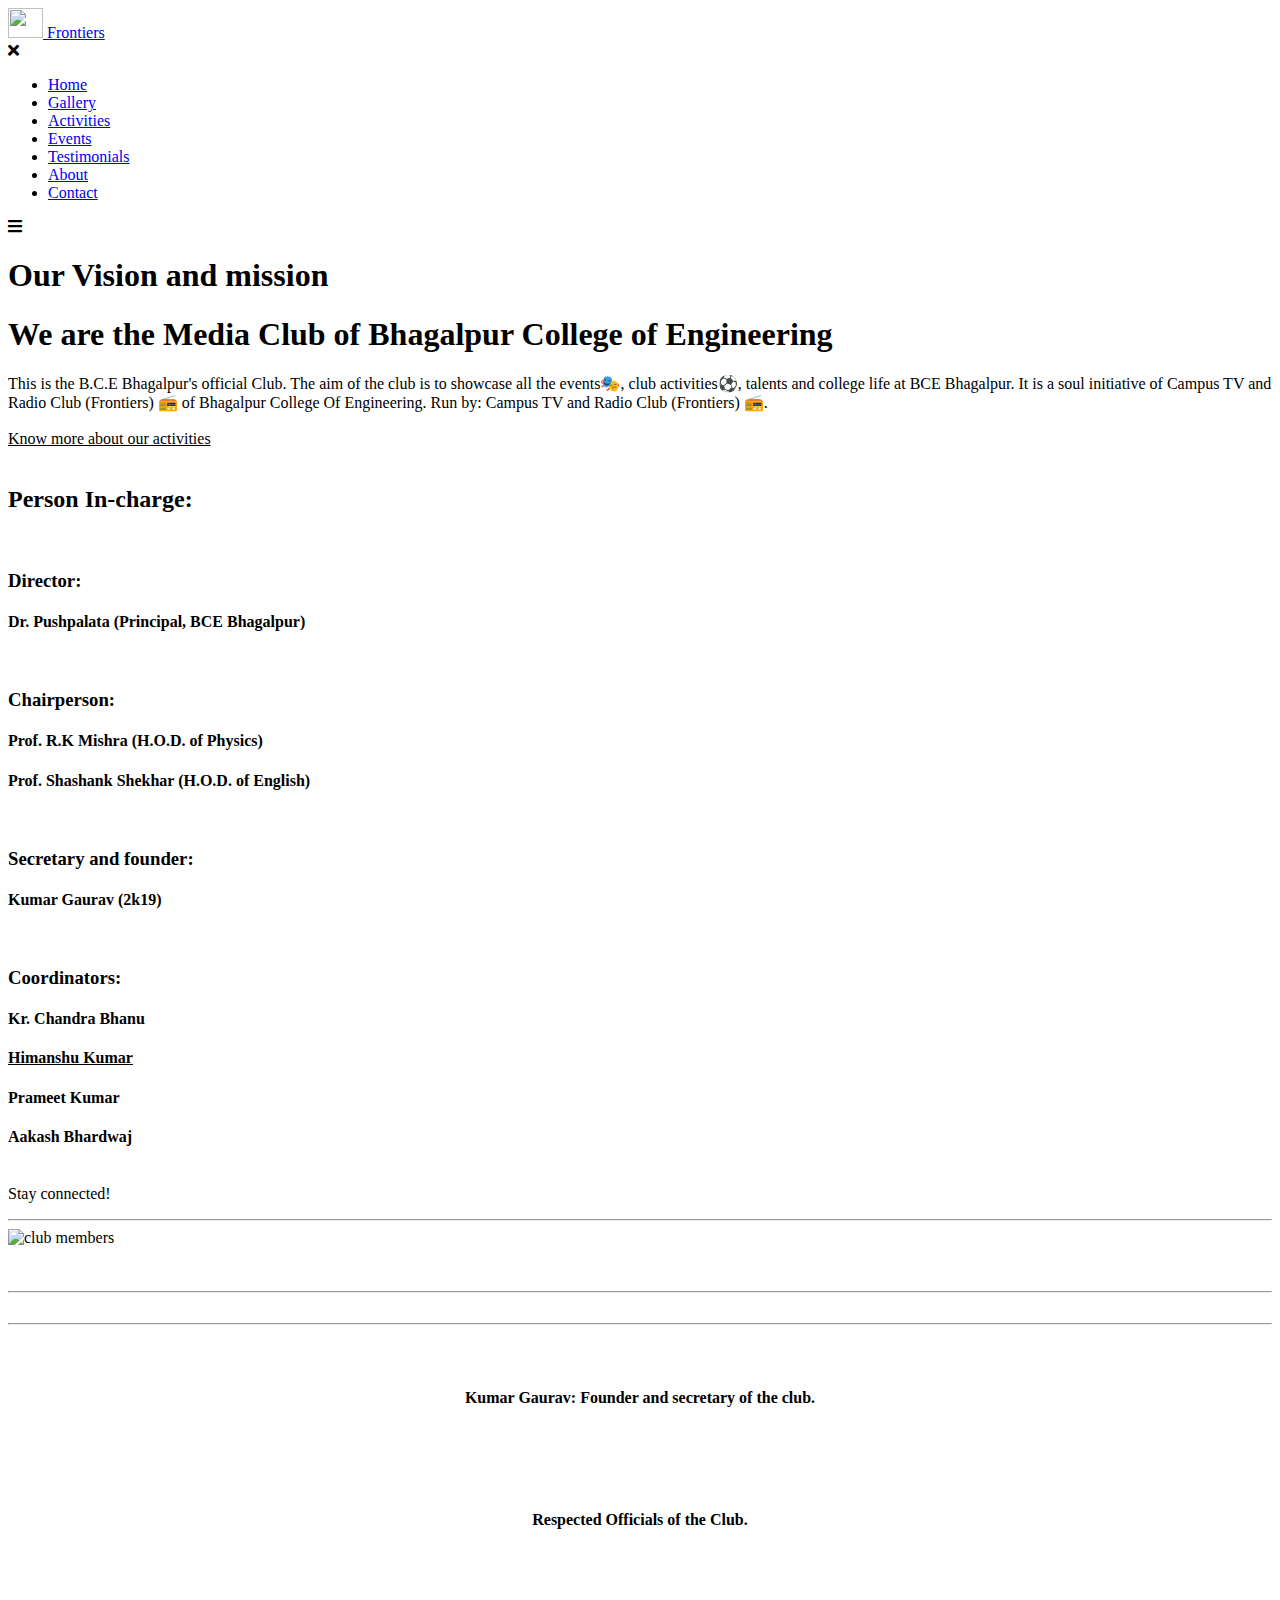
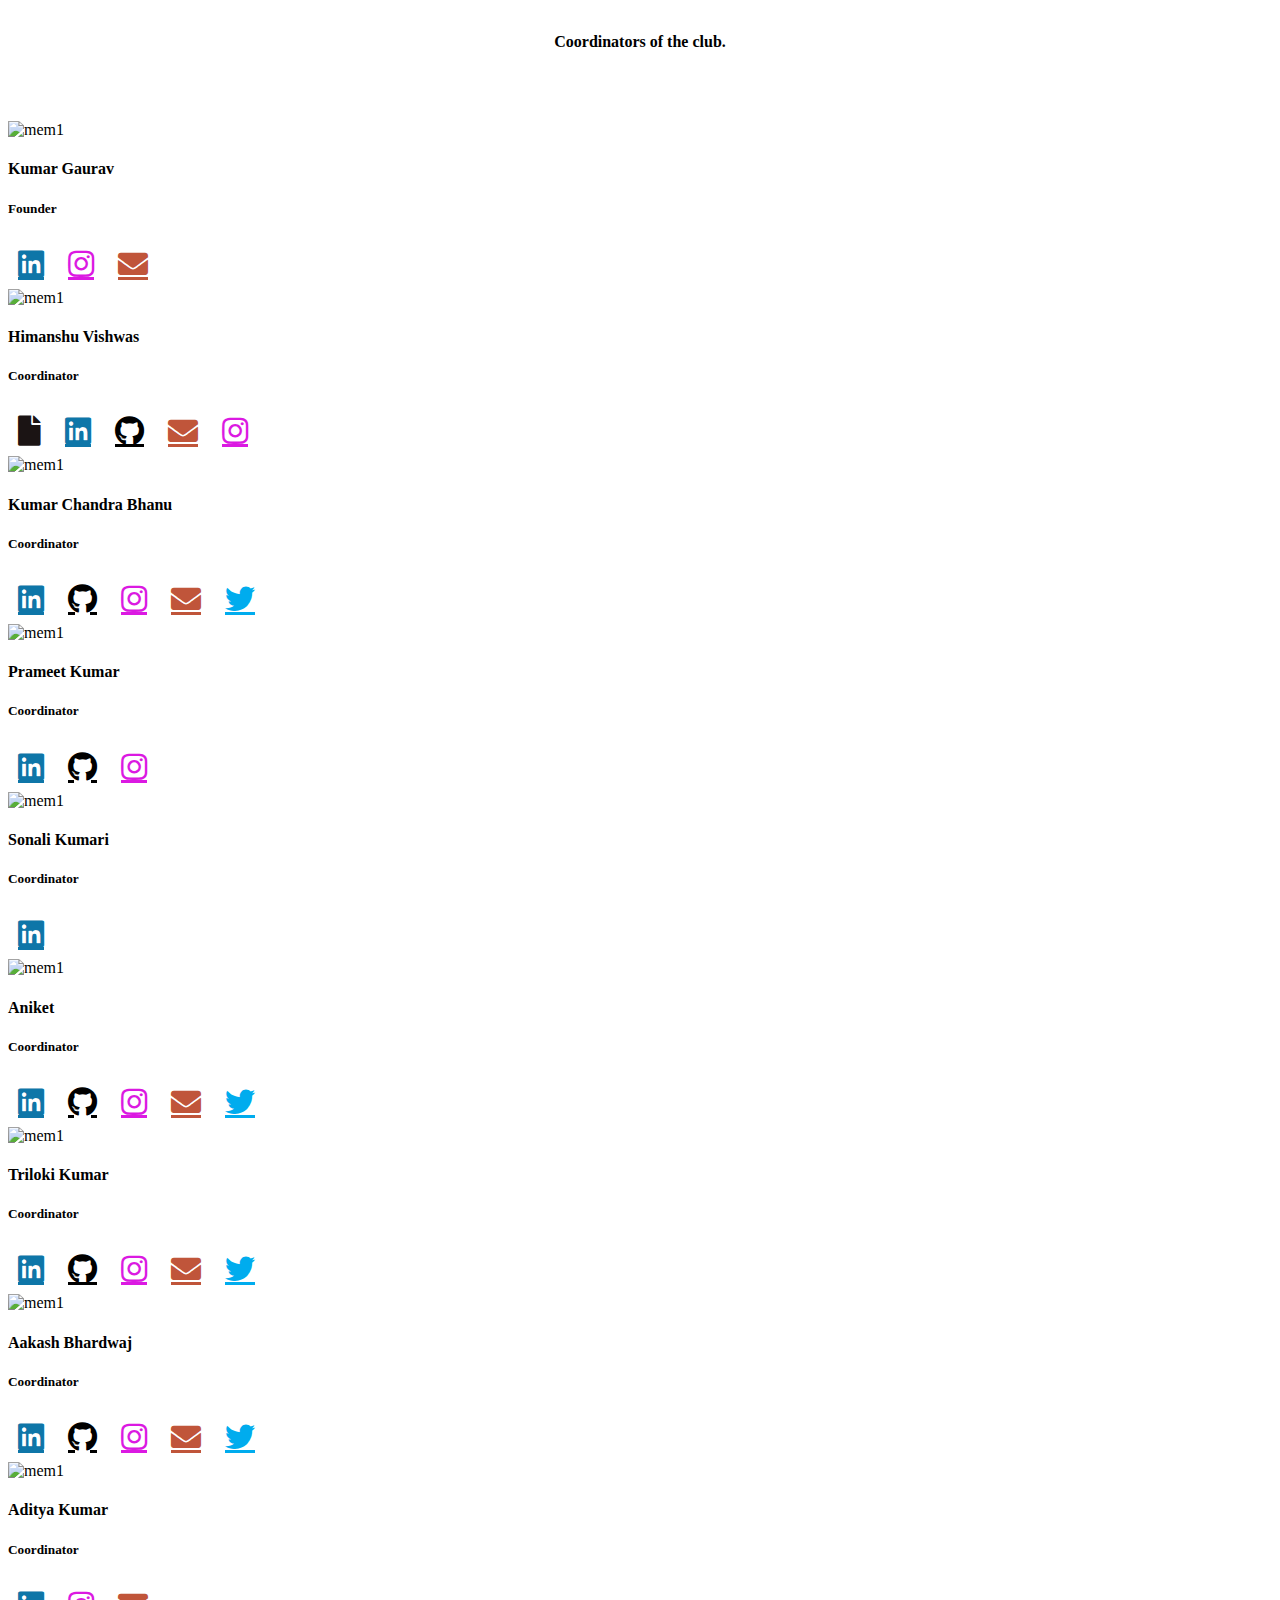
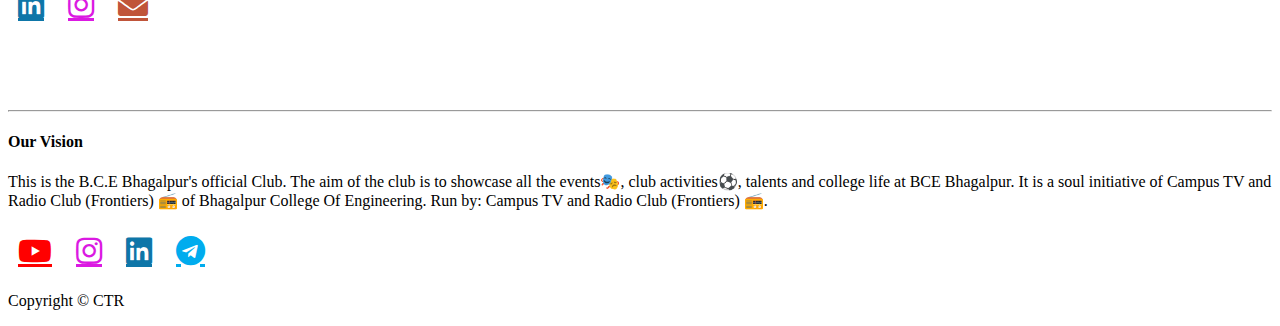
==== about.html @ 644f3f8e "Update about.html" ====
<!DOCTYPE html>
<html lang="en">

<head>
    <meta charset="UTF-8">
    <meta http-equiv="X-UA-Compatible" content="IE=edge">
    <meta name="viewport" content="width=device-width, initial-scale=1.0">
    <title>Campus TV and Radio Club</title>
    <link rel="icon" href="img/logoctv.png" />
    <link rel="stylesheet" href="style.css">
    <link rel="stylesheet" href="https://cdnjs.cloudflare.com/ajax/libs/font-awesome/5.15.3/css/all.min.css">
    <link rel="stylesheet"
        href="https://fonts.googleapis.com/css2?family=Poppins:wght@100;200;300;400;600;700&display=swap">
</head>

<body>
    <section class="Sub-header">
        <nav>
            <a href="./" class="logo"
          ><img
            src="img/logoctv.png"
            style="width: 35px; height: 30px"
            alt=""
          />
          Frontiers
        </a>
            <div class="nav-links" id="navLinks">
                <!-- reposnive bar open and close -->
                <i class="fa fa-times" onclick="hideMenu()"></i>
                <ul>
                    <li><a href="./">Home</a></li>
                    <li><a href="./gallery">Gallery</a></li>
                    <li><a href="./activities">Activities</a></li>
                    <li><a href="./events">Events</a></li>
                    <li><a href="./testimonials">Testimonials</a></li>
                    <li><a href="./about">About</a></li>
                    <li><a href="./contact">Contact</a></li>
                </ul>
            </div>
            <i class="fa fa-bars" onclick="showMenu()"></i>
            <!-- reposnive bar open and close -->
        </nav>
        <h1>Our Vision and mission</h1>
    </section>

    <!-- About Us Section Start -->

    <section class="about-us">
        <div class="row">
            <div class="about-col">
                <h1>We are the Media Club of Bhagalpur College of Engineering</h1>
                <p>This is the B.C.E Bhagalpur's official Club. The aim of the club is to
                    showcase all the events🎭, club activities⚽, talents and college life
                    at BCE Bhagalpur. It is a soul initiative of Campus TV and Radio Club
                    (Frontiers) 📻 of Bhagalpur College Of Engineering. Run by: Campus TV
                    and Radio Club (Frontiers) 📻.
                    <br>
                    <br>
                    <a href="./activities" class="hero_btn" style="color: black; border-color:#24f8c7d7;">Know more about our activities</a>
                    <br>
                    <br>
                    <h2>Person In-charge:</h2>
                    <br>
                    <h3>Director:</h3> 
                    <h4>Dr. Pushpalata (Principal, BCE Bhagalpur)</h4>
                    <br>
                    <h3>Chairperson:</h3> 
                    <h4>Prof. R.K Mishra (H.O.D. of Physics)</h4>
                    <h4>Prof. Shashank Shekhar (H.O.D. of English)</h4>
                    <br>
                    <h3>Secretary and founder:</h3> 
                    <h4>Kumar Gaurav (2k19)</h4>
                    <br>
                    <h3>Coordinators:</h3> 
                    <h4>Kr. Chandra Bhanu</h4>
                    <h4><a href="https://himanshu-vishwas.github.io" style="color: black;" target="_blank">Himanshu Kumar</a></h4>
                    <h4>Prameet Kumar</h4>
                    <h4>Aakash Bhardwaj</h4>
                    <br>
                    
                    Stay connected!
                  </p>  

                  
                   
            </div>
            <hr>

            
            <div class="about-col">

                <img src="img/gallery/1.png" alt="club members">

            </div>
        </div>
    </br>
</br>
<hr style="margin-bottom: 30px;">
<hr style="margin-bottom: 30px;">
        <div>
            <img src="img/gallery/Secretary.jpg" alt="" style="width: 100%;" />
            <p style="font-weight: bold; text-align: center;">
             Kumar Gaurav: Founder and secretary of the club.
            </p>
           
          </div>
        </br>
    </br>
</br>
          <div>
            <img src="img/gallery/officials.jpg" alt="" style="width: 100%;" />
            <p style="font-weight: bold; text-align: center;">
             Respected Officials of the Club.
            </p>
            
          </div>
        </br>
    </br>
</br>
          <div>
            <img src="img/gallery/coordinators.jpg" alt="" style="width: 100%;" />
            <p style="font-weight: bold; text-align: center;">
             Coordinators of the club.
            </p>
            
          </div>
        </br>
    </br>
</br>
      
    </section>
    <section class="coordinators">
        <div class="team_members">
            <div class="member">
                <div class="content">
                    <div class="imgBx">
                        <img src="./img/gallery/3.png" alt="mem1">
                    </div>
                    <div class="contentBx">
                        <h4>Kumar Gaurav</h4>
                        <h5>Founder</h5>
                    </div>
                    <div class="sci">
                        <a href="https://www.linkedin.com/in/kumar-gaurav-69a4161aa/" class="fab fa-linkedin" style="font-size: 30px; margin: 10px; color: #0e76a8;" target="_blank"></a>
                        
                        <a href="https://www.instagram.com/kumargaurav5555/" class="fab fa-instagram" style="font-size: 30px; margin: 10px; color: #db19e2;" target="_blank"></a>
                        <a href="mailto:kgaurav3521@gmail.com" class="fa fa-envelope" style="font-size: 30px; margin: 10px; color: rgb(192, 85, 58);" target="_blank"></a>
                    </div>
                </div>
                <!-- <div class="bio">
                    hello
                </div> -->
            </div>
            <div class="member">
                <div class="content">
                    <div class="imgBx">
                        <img src="./img/profile/marsman.jpeg" alt="mem1">
                    </div>
                    <div class="contentBx">
                        <h4>Himanshu Vishwas</h4>
                        <h5>Coordinator</h5>
                    </div>
                    <div class="sci">
                        <a href="https://himanshu-vishwas.github.io" class="fa fa-file" style="font-size: 30px; margin: 10px; color: rgb(27, 20, 20);" target="_blank"></a>
                        <a href="https://www.linkedin.com/in/himanshu-vishwas/" class="fab fa-linkedin" style="font-size: 30px; margin: 10px; color: #0e76a8;" target="_blank"></a>
                        <a href="https://github.com/Himanshu-Vishwas" class="fab fa-github" style="font-size: 30px; margin: 10px; color: black;" target="_blank"></a>
                        <a href="mailto:himanshuvishwas58@gmail.com" class="fa fa-envelope" style="font-size: 30px; margin: 10px; color: rgb(192, 85, 58);" target="_blank"></a>
                        
                        <a href="https://www.instagram.com/hi__himanshu/" class="fab fa-instagram" style="font-size: 30px; margin: 10px; color: #db19e2;" target="_blank"></a>
                        
                    </div>
                </div>
            </div>
            <div class="member">
                <div class="content">
                    <div class="imgBx">
                        <img src="./img/profile/chbhanu.jpeg" alt="mem1">
                    </div>
                    <div class="contentBx">
                        <h4>Kumar Chandra Bhanu</h4>
                        <h5>Coordinator</h5>
                    </div>
                    <div class="sci">
                        <a href="https://www.linkedin.com/in/kumar-chandra-bhanu-622b871b8" class="fab fa-linkedin" style="font-size: 30px; margin: 10px; color: #0e76a8;" target="_blank"></a>
                        <a href="https://github.com/chbhanu160" class="fab fa-github" style="font-size: 30px; margin: 10px; color: black;" target="_blank"></a>
                        
                        <a href="https://www.instagram.com/chandra160.bhanu/" class="fab fa-instagram" style="font-size: 30px; margin: 10px; color: #db19e2;" target="_blank"></a>
                        <a href="mailto:chbhanu160@gmail.com" class="fa fa-envelope" style="font-size: 30px; margin: 10px; color: rgb(192, 85, 58);" target="_blank"></a>
                        <a href="https://twitter.com/Chandrabhanu16" class="fab fa-twitter" style="font-size: 30px; margin: 10px; color: #00acee;" target="_blank"></a>
                        
                     </div>
                </div>
            </div>
  
            <div class="member">
                <div class="content">
                    <div class="imgBx">
                        <img src="./img/profile/prameet.jpeg" alt="mem1">
                    </div>
                    <div class="contentBx">
                        <h4>Prameet Kumar</h4>
                        <h5>Coordinator</h5>
                    </div>
                    <div class="sci">
                        <a href="http://www.linkedin.com/in/prameet-kumar-91588823b" class="fab fa-linkedin" style="font-size: 30px; margin: 10px; color: #0e76a8;" target="_blank"></a>
                        <a href="https://github.com/Prameet-Kumar" class="fab fa-github" style="font-size: 30px; margin: 10px; color: black;" target="_blank"></a>
                        
                        <a href="https://www.instagram.com/its_me_prameet" class="fab fa-instagram" style="font-size: 30px; margin: 10px; color: #db19e2;" target="_blank"></a>
                        
                     </div>
                </div>
            </div>


            <div class="member">
                <div class="content">
                    <div class="imgBx">
                        <img src="./img/profile/sonali.jpg" alt="mem1">
                    </div>
                    <div class="contentBx">
                        <h4>Sonali Kumari</h4>
                        <h5>Coordinator</h5>
                    </div>
                    <div class="sci">
                        <a href="https://www.linkedin.com/in/sonali-kumari-b72488225" class="fab fa-linkedin" style="font-size: 30px; margin: 10px; color: #0e76a8;" target="_blank"></a>
                      
                     </div>
                </div>
            </div>

            <div class="member">
                <div class="content">
                    <div class="imgBx">
                        <img src="./img/profile/aniket.jpeg" alt="mem1">
                    </div>
                    <div class="contentBx">
                        <h4>Aniket</h4>
                        <h5>Coordinator</h5>
                    </div>
                    <div class="sci">
                        <a href="https://www.linkedin.com/in/aniket-54a484236/" class="fab fa-linkedin" style="font-size: 30px; margin: 10px; color: #0e76a8;" target="_blank"></a>
                        <a href="https://github.com/aniketraj1615" class="fab fa-github" style="font-size: 30px; margin: 10px; color: black;" target="_blank"></a>
                        
                        <a href="https://www.instagram.com/an.iket1816/" class="fab fa-instagram" style="font-size: 30px; margin: 10px; color: #db19e2;" target="_blank"></a>
                        <a href="mailto:aniketraj1615@gmail.com" class="fa fa-envelope" style="font-size: 30px; margin: 10px; color: rgb(192, 85, 58);" target="_blank"></a>
                        <a href="https://twitter.com/aniketraj1615" class="fab fa-twitter" style="font-size: 30px; margin: 10px; color: #00acee;" target="_blank"></a>
                        
                     </div>
                </div>
            </div>
            
            <div class="member">
                <div class="content">
                    <div class="imgBx">
                        <img src="./img/profile/triloki.jpeg" alt="mem1">
                    </div>
                    <div class="contentBx">
                        <h4>Triloki Kumar</h4>
                        <h5>Coordinator</h5>
                    </div>
                    <div class="sci">
                        <a href="https://www.linkedin.com/in/triloki-kumar-a49236213" class="fab fa-linkedin" style="font-size: 30px; margin: 10px; color: #0e76a8;" target="_blank"></a>
                        <a href="https://github.com/trilokikumar6667" class="fab fa-github" style="font-size: 30px; margin: 10px; color: black;" target="_blank"></a>
                        
                        <a href="https://www.instagram.com/triloki_22/" class="fab fa-instagram" style="font-size: 30px; margin: 10px; color: #db19e2;" target="_blank"></a>
                        <a href="mailto:trilokikumar6667@gmail.com" class="fa fa-envelope" style="font-size: 30px; margin: 10px; color: rgb(192, 85, 58);" target="_blank"></a>
                        <a href="https://twitter.com/triloki2002" class="fab fa-twitter" style="font-size: 30px; margin: 10px; color: #00acee;" target="_blank"></a>
                        
                     </div>
                </div>
            </div>
            
             <div class="member">
                <div class="content">
                    <div class="imgBx">
                        <img src="./img/profile/aakash.jpg" alt="mem1">
                    </div>
                    <div class="contentBx">
                        <h4>Aakash Bhardwaj</h4>
                        <h5>Coordinator</h5>
                    </div>
                    <div class="sci">
                        <a href="https://www.linkedin.com/in/aakash-bhardwaj-5811a8218" class="fab fa-linkedin" style="font-size: 30px; margin: 10px; color: #0e76a8;" target="_blank"></a>
                        <a href="https://github.com/9bhardwajaakash" class="fab fa-github" style="font-size: 30px; margin: 10px; color: black;" target="_blank"></a>
                        
                        <a href="https://www.instagram.com/_aakashbhardwaj/" class="fab fa-instagram" style="font-size: 30px; margin: 10px; color: #db19e2;" target="_blank"></a>
                        <a href="mailto:aakashb719@gmail.com" class="fa fa-envelope" style="font-size: 30px; margin: 10px; color: rgb(192, 85, 58);" target="_blank"></a>
                        <a href="https://twitter.com/_aakashbhardwaj" class="fab fa-twitter" style="font-size: 30px; margin: 10px; color: #00acee;" target="_blank"></a>
                        
                     </div>
                </div>
            </div>
            
            <div class="member">
                <div class="content">
                    <div class="imgBx">
                        <img src="./img/profile/aditya.jpg" alt="mem1">
                    </div>
                    <div class="contentBx">
                        <h4>Aditya Kumar</h4>
                        <h5>Coordinator</h5>
                    </div>
                    <div class="sci">
                        <a href="https://www.linkedin.com/in/aditya-kumar-8a8017203/" class="fab fa-linkedin" style="font-size: 30px; margin: 10px; color: #0e76a8;" target="_blank"></a>    
                        <a href="https://www.instagram.com/aditya_kr8557/" class="fab fa-instagram" style="font-size: 30px; margin: 10px; color: #db19e2;" target="_blank"></a>
                        <a href="mailto:adityakumar58334@gmail.com" class="fa fa-envelope" style="font-size: 30px; margin: 10px; color: rgb(192, 85, 58);" target="_blank"></a>
                        
                     </div>
                </div>
            </div>




        </div>
    
    </section>
    <!-- About Us Section end -->
<br>
<br>
<br>
<br>
    <!-- Footer Section start -->
    <section class="footer">
        <hr>
        <h4>Our Vision</h4>
        <p>
          This is the B.C.E Bhagalpur's official Club. The aim of the club is to showcase all
          the events🎭, club activities⚽, talents and college life at BCE
          Bhagalpur. It is a soul initiative of Campus TV and Radio Club
          (Frontiers) 📻 of Bhagalpur College Of Engineering. Run by: Campus TV
          and Radio Club (Frontiers) 📻.
        </p>
        <div className="icons">            
            <a href="https://www.youtube.com/@bcebhagalpurofficial/" class="fab fa-youtube" style="font-size: 30px; margin: 10px; color: red;" target="_blank"></a>
            <a href="https://www.instagram.com/bcebhagalpur_official/" class="fab fa-instagram" style="font-size: 30px; margin: 10px; color: #db19e2;" target="_blank"></a>
            <a href="https://www.linkedin.com/in/frontiers-ctr-club-bcebgp/" class="fab fa-linkedin" style="font-size: 30px; margin: 10px; color: #0e76a8;" target="_blank"></a>
            <a href="https://t.me/+9pDm9shMOXRkMjNl" class="fab fa-telegram" style="font-size: 30px; margin: 10px; color: #00acee;" target="_blank"></a>
        </div>
        <p>Copyright © CTR </p>
    </section>
    <!-- Footer Section end -->

    <script src="script.js"></script>
</body>

</html>
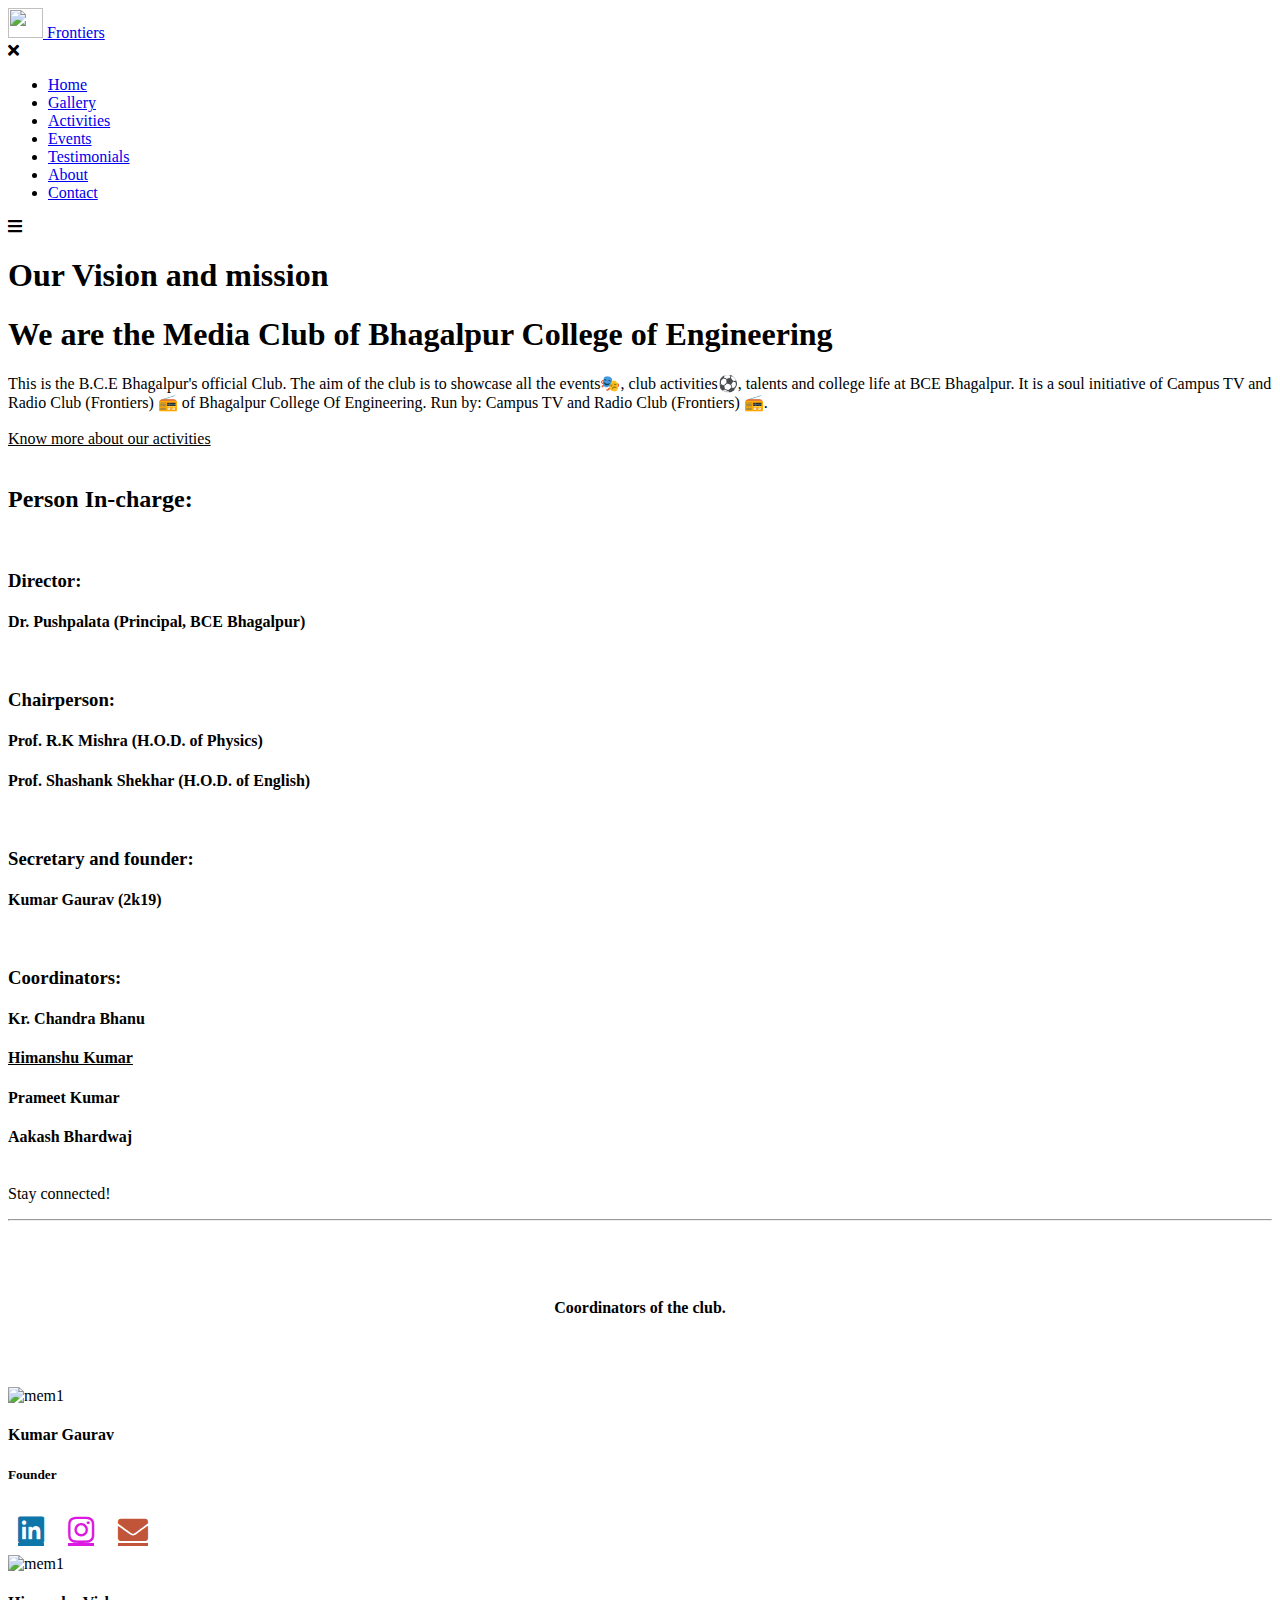
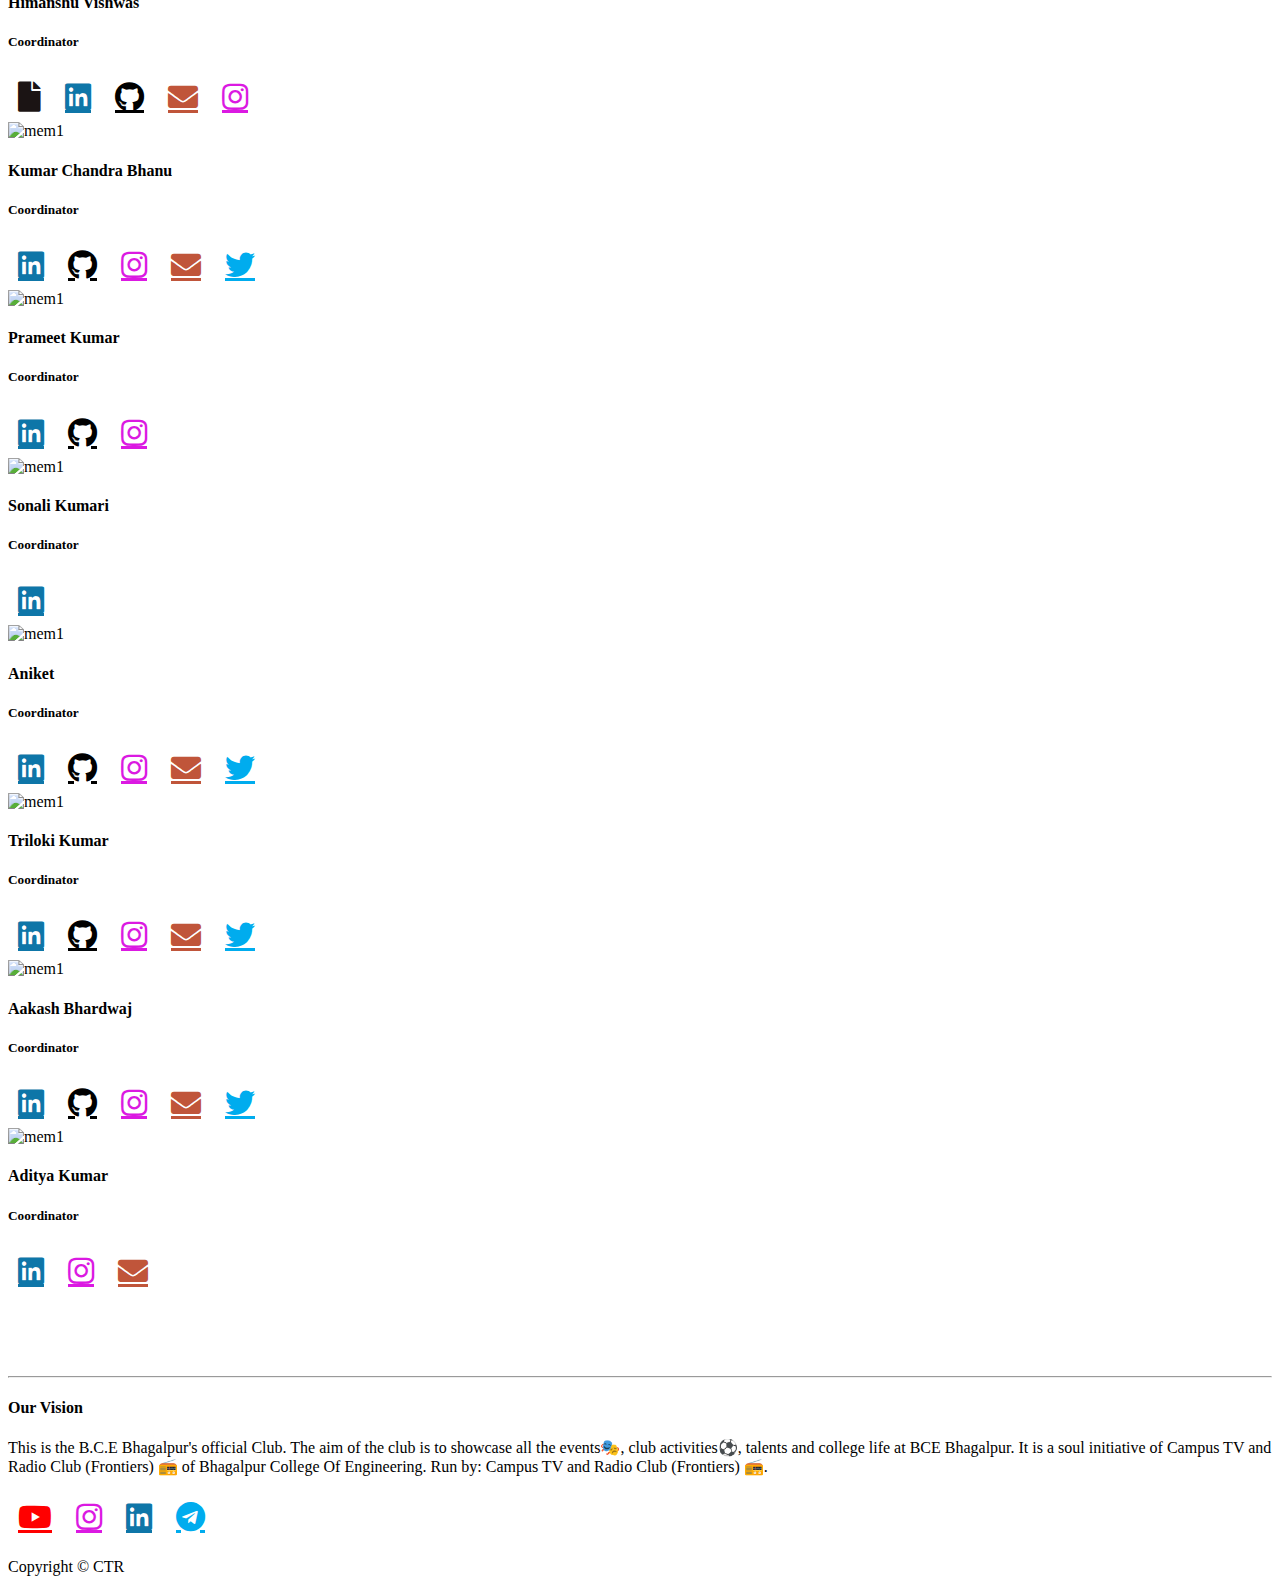
==== commit 893c9eef: "Update about.html" ====
--- a/about.html
+++ b/about.html
@@ -87,34 +87,6 @@
             <hr>
 
             
-            <div class="about-col">
-
-                <img src="img/gallery/1.png" alt="club members">
-
-            </div>
-        </div>
-    </br>
-</br>
-<hr style="margin-bottom: 30px;">
-<hr style="margin-bottom: 30px;">
-        <div>
-            <img src="img/gallery/Secretary.jpg" alt="" style="width: 100%;" />
-            <p style="font-weight: bold; text-align: center;">
-             Kumar Gaurav: Founder and secretary of the club.
-            </p>
-           
-          </div>
-        </br>
-    </br>
-</br>
-          <div>
-            <img src="img/gallery/officials.jpg" alt="" style="width: 100%;" />
-            <p style="font-weight: bold; text-align: center;">
-             Respected Officials of the Club.
-            </p>
-            
-          </div>
-        </br>
     </br>
 </br>
           <div>
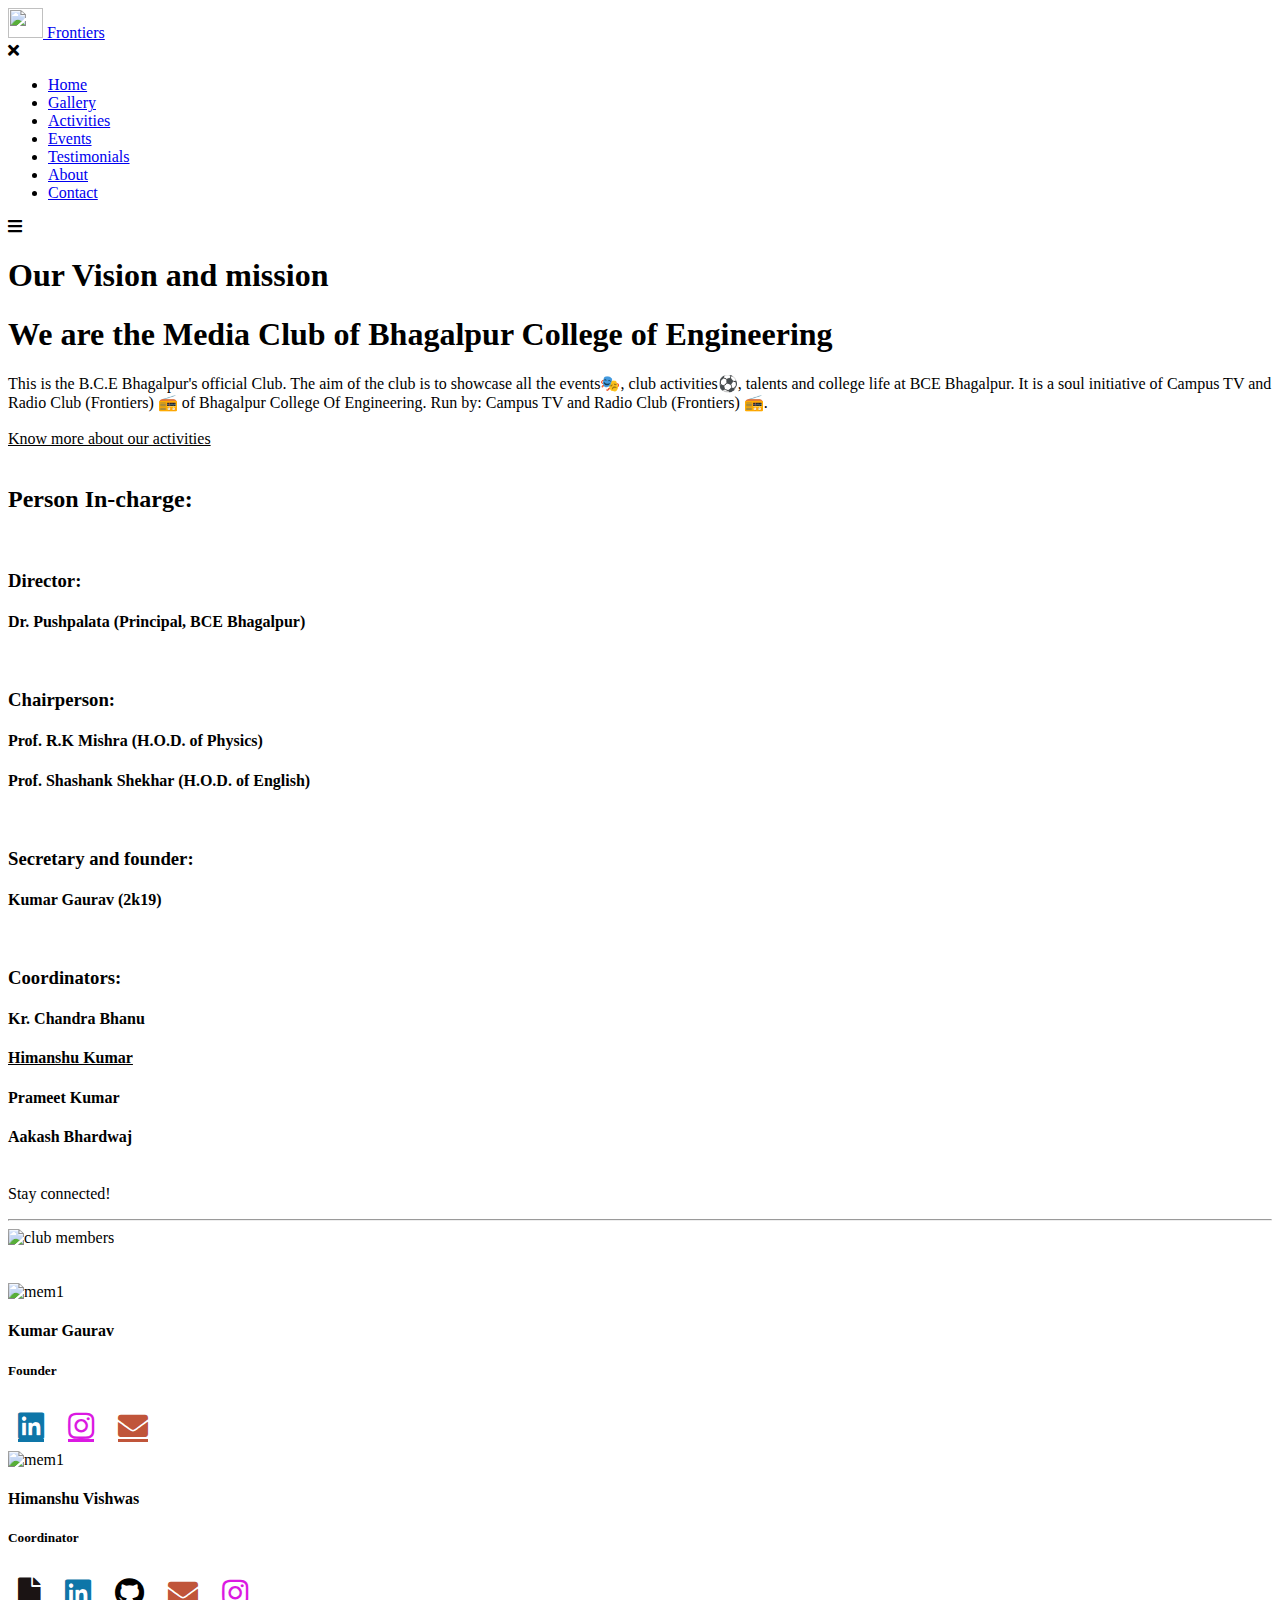
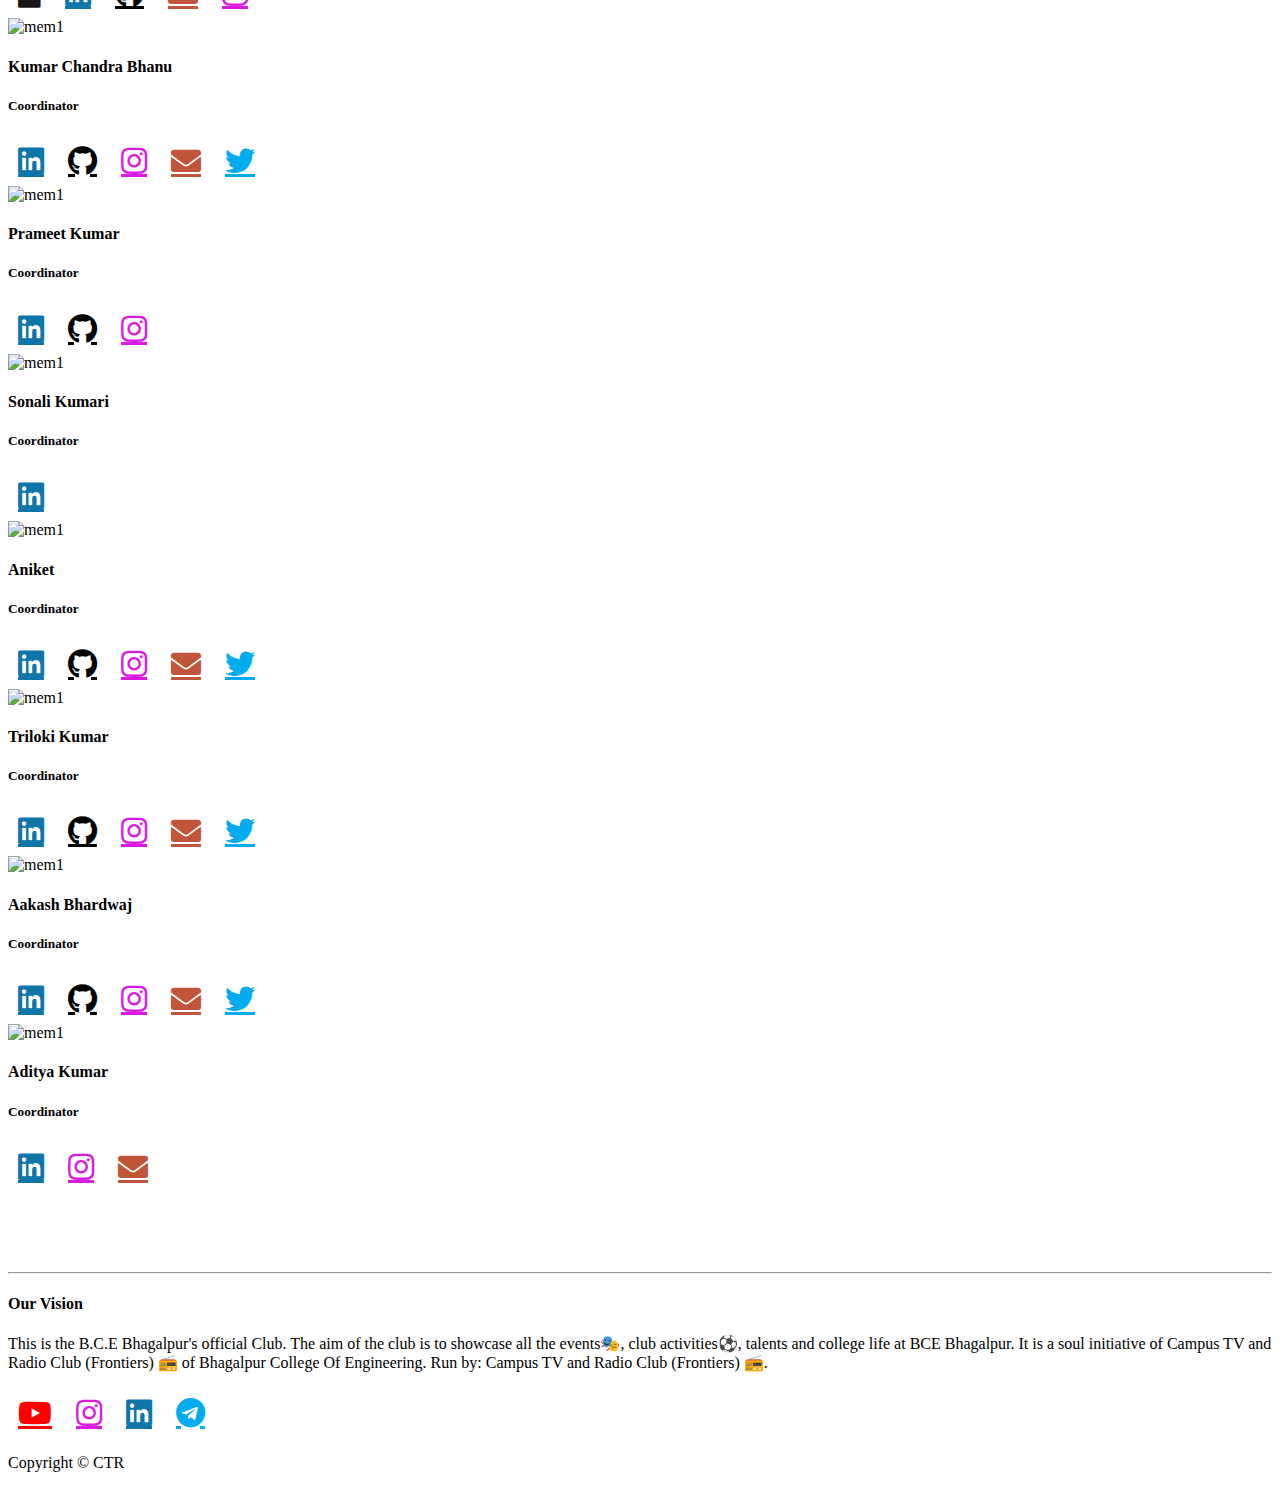
==== commit 95d0c182: "Update about.html" ====
--- a/about.html
+++ b/about.html
@@ -86,17 +86,12 @@
             </div>
             <hr>
 
-            
-    </br>
-</br>
-          <div>
-            <img src="img/gallery/coordinators.jpg" alt="" style="width: 100%;" />
-            <p style="font-weight: bold; text-align: center;">
-             Coordinators of the club.
-            </p>
-            
-          </div>
-        </br>
+            <div class="about-col">
+
+                <img src="img/gallery/1.png" alt="club members">
+
+            </div>
+        </div>
     </br>
 </br>
       
